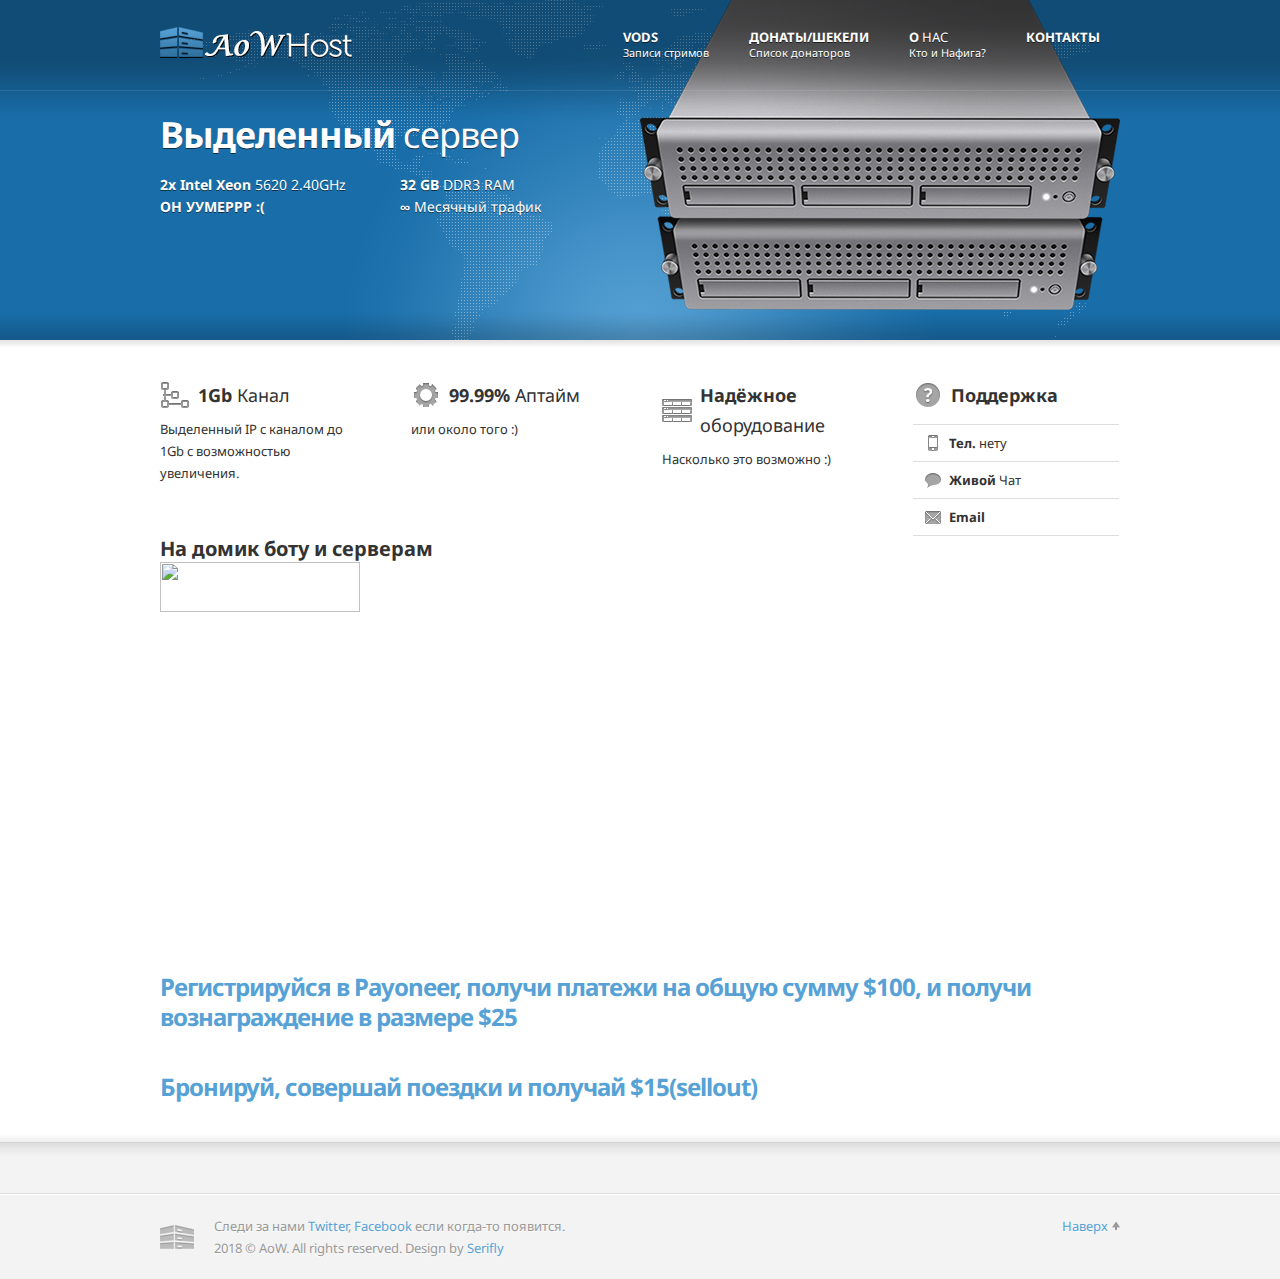
==== index.html @ 7934fe2f "Update index.html" ====
<!DOCTYPE html>
<html lang="en" xmlns="http://www.w3.org/1999/xhtml">
	<head>
		<title>AoW Site</title>
		<meta charset="utf-8" />
		<!-- SEO Entries -->
		<meta content="gameserver, aow" name="keywords" />
		<meta content="AoW hosting for http://twitch.tv/c_a_k_e." name="description" />
		<!-- Favicon -->
		<link rel="shortcut icon" href="favicon.ico" />
		<link rel="icon" href="favicon.ico" type="image/x-icon" />
		<!-- Stylesheets -->
		<link href="css/main.css" rel="stylesheet" type="text/css" /> 
		<link href="themes/blue/css/custom.css" rel="stylesheet" type="text/css" />
		<link href="themes/blueHeader/css/custom.css" rel="stylesheet" type="text/css" />
		<!-- Javascripts -->
		<script src="js/jquery-1.7.2.min.js" type="text/javascript"></script>
		<script src="js/rackhost.js" type="text/javascript"></script>
	</head>
	<body>
		<!-- Site Wrapper Start -->
		<div class="siteWrapper">
			<!-- Site Header -->
			<div class="siteHeaderShadow">
			</div>
			<div class="siteHeader">
				<div class="center">
					<a class="logo" href="index.html"></a>
					<ul class="navigation">
						<li>
							<a href="vods.html"><strong>VoDs</strong><br /><span>Записи стримов</span></a>
						</li>
						<li>
							<a class="dropdown" href="donats.html"><strong>Донаты/Шекели</strong> <br /><span>Список донаторов</span></a>
						</li>
						<li>
							<a class="dropdown" href="about.html"><strong>О</strong> Нас<br /><span>Кто и Нафига?</span></a>
							<ul class="dropdown">
								<li><a href="servers.html"><strong>Наша</strong> Команда</a></li>
							</ul>
						</li>
						<li>
							<a href="contact.html"><strong>Контакты</strong><br /></a>
						</li>
					</ul>
				</div>
			</div>
			<!-- Content Slider -->
			<div class="contentSlider">
				<div class="center">
					<div class="slide clearfix">
						<div class="slideSwitchLabel">
							<strong>Мой</strong> Сервер
						</div>
						<div class="information">
							<h1>Выделенный <span>сервер</span></h1>
							<ul class="clearfix">
								<li><strong>2x Intel Xeon</strong> 5620 2.40GHz</li>
								<li><strong>32 GB</strong> DDR3 RAM</li>
								<li><strong>ОН УУМЕРРР :(</strong></li>
								<li><strong>∞ </strong>Месячный трафик</li>
							</ul>
						</div>
						<img src="img/slider/dedicatedServer.png" alt="Dedicated" />
					</div>
				</div>
			</div>
			<!-- Content Wrapper -->
			<div class="contentWrapper">
				<div class="outerShadow">
				</div>
				<div class="innerShadow">
				</div>
				<div class="center clearfix">
					<!-- Additional clearfix necessary for non floated objects -->
					<div class="clearfix">
					</div>
					<!-- Content Starts - Header template should end here -->
					<div class="column tiny">
						<h3 class="iconMediumNetwork">1Gb <span>Канал</span></h3>
						<p class="text">Выделенный IP с каналом до 1Gb с возможностью увеличения.</p>
					</div>
					<div class="column tiny">
						<h3 class="iconMediumCog">99.99% <span>Аптайм</span></h3>
						<p class="text">или около того :)</p>
					</div>
					<div class="column tiny">
						<h3 class="iconMediumServer">Надёжное <span>оборудование</span></h3>
						<p class="text">Насколько это возможно :)</p>
					</div>
					<div class="column tiny last">
						<h3 class="iconMediumHelp">Поддержка</span></h3>
						<ul class="columnNavigation">
							<li><a class="iconSmallPhone" href="contact.html"><strong>Тел.</strong> нету</a></li>
							<li><a class="iconSmallChat" href="contact.html"><strong>Живой</strong> Чат</a></li>
							<li><a class="iconSmallEmail" href="contact.html"><strong>Email</strong></a></li>
						</ul>
					</div>
   
    <h2> На домик боту и серверам</h1>
<a href="http://www.donationalerts.ru/c/a_o_w"><img src="http://veestream.ru/wp-content/uploads/2016/01/zvuk-donata-na-strime.png" width="200" 
   height="50" border="0"></a> 
			
<br />				
<iframe frameborder="0" allowtransparency="true" scrolling="no" src="https://money.yandex.ru/embed/donate.xml?account=4100192946682&quickpay=donate&payment-type-choice=on&mobile-payment-type-choice=on&default-sum=&targets=Home+for+Bot+and+etc.&target-visibility=on&project-name=&project-site=&button-text=01&successURL=" width="522" height="90"></iframe>
<br />
<br />
    <iframe src="https://funding.webmoney.ru/widgets/horizontal/4916c9ba-da00-4f96-bd12-ca803acb19f2?hs=1&bt=0&sum=100" width="468" height="200" scrolling="no" style="border:none;"></iframe>
<br />

 <h1><a href="https://share.payoneer.com/nav/49aA2G-d61vsTpnHZa6a0CH835OR18ICjqQwRV2qDtOYQOCs0GIKtFKBwjtgJHap_LpCj78BTrNZ3vL9QyykRw2">Регистрируйся в Payoneer, получи платежи на общую сумму $100, и получи вознаграждение в размере $25</a></h1>
 <h1><a href="https://www.booking.com/s/21_8/mo3roe76">Бронируй, совершай поездки и получай $15(sellout)</a></h1>
					<!-- Clear necessary after every column row -->
					<div class="clearfix">
					</div>
					<!-- Content Ends - Footer template should start here -->
				</div>
			</div>
			<!-- Twitter Widget -->
			<div class="twitterWidget">
				<div class="center">
					<!-- Simply change the href to your username -->
<!--					<a class="profileLink" href="http://twitter.com/"></a><p>Loading<span>Retrieving latest tweet...</span></p> -->
				</div>
			</div>
		
			<!-- Site Footer Bar -->
			<div class="siteFooterBar">
				<div class="center">
					<a class="backToTop" href="#">Наверх</a><p>Следи за нами <a href="#">Twitter</a>, <a href="#">Facebook</a> если когда-то появится.<br />2018 &copy; AoW. All rights reserved. Design by <a href="http://serifly.com">Serifly</a>
				</div>
			</div>
		</div>
		<!-- Site Wrapper Ends -->
	</body>
</html>
---- css/main.css ----
/*
	Import fonts
*/

@import url(http://fonts.googleapis.com/css?family=Droid+Sans:400,700);
@import url(http://fonts.googleapis.com/css?family=Droid+Serif:400italic);

/*
	Reset
*/

html, body, div, span, object, iframe,
h1, h2, h3, h4, h5, h6, p, blockquote, pre,
abbr, address, cite, code,
del, dfn, em, img, ins, kbd, q, samp,
small, strong, sub, sup, var,
a, b, i,
dl, dt, dd, ol, ul, li,
fieldset, form, label, legend,
input[type="text"], input[type="password"], textarea, button,
table, caption, tbody, tfoot, thead, tr, th, td
{
  background: transparent;
  border: 0;
  font-size: 100%;
  margin: 0;
  outline: 0;
  padding: 0;
  vertical-align: baseline;
}

body
{
  line-height: 1;
}

ol, ul
{
  list-style: none;
}

:focus, :active
{
  outline: 0;
}

input, select
{
  vertical-align: middle;
}

select
{
  margin: 0;
}

.left
{
	float: left;
}

.right
{
	float: right;
}

.clear
{
	clear: both;
}

.clearfix:after
{
	clear: both;
	content: ".";
	display: block;
	height: 0;
	visibility: hidden;
}

/*
	Internet Explorer 7
*/

*:first-child+html .clearfix
{
	display: block;
}

/*
	Defaults
*/

body, input, select, textarea, button
{
	font: 13px "Droid Sans", "Helvetica Neue", Helvetica, sans-serif;
	-webkit-font-smoothing: antialiased;
}

body
{
	color: #fff;
	background: #060606;
}

a
{
	color: #fed327;
	text-decoration: none;
}

.contentWrapper a
{
	color: #e0b301;
}

a:hover
{
	text-decoration: underline;
}

p
{
	line-height: 22px;
}

p.heading
{
	margin-top: 40px;
}

p.text
{
	margin-top: 8px;
}

h1,
h2,
h3,
h4,
h5
{
	margin-top: 40px;
	font-weight: bold;
}

h1
{
	font-size: 24px;
	line-height: 30px;
	letter-spacing: -1px;
}

h2
{
	font-size: 20px;
	line-height: 26px;
}

h3
{
	font-size: 18px;
	line-height: 24px;
}

h4
{
	font-size: 16px;
	line-height: 22px;
}

h5
{
	font-size: 14px;
	line-height: 20px;
}

h1 span,
h2 span,
h3 span,
h4 span,
h5 span
{
	font-weight: normal;
}

/*
	Global
*/

.show
{
	display: block;
}

.hide
{
	display: none;
}

.noPadding
{
	padding: 0 !important;
}

.noMargin
{
	margin: 0 !important;
}

.marginTop
{
	margin-top: 40px !important;
}

.paddingTop
{
	padding-top: 40px !important;
}

.marginTopSmall
{
	margin-top: 8px !important;
}

.paddingTopSmall
{
	padding-top: 8px !important;
}

div.center
{
	width: 960px;
	margin: 0 auto;
}

input[type="text"],
input[type="password"],
select,
textarea
{
	font: 13px "Droid Sans", "Helvetica Neue", Helvetica, sans-serif;
	width: 602px;
	padding: 9px;
	color: #333;
	background: #fff;
	border: 1px solid #ddd;
	-webkit-border-radius: 4px;
	-moz-border-radius: 4px;
	border-radius: 4px;
	-webkit-box-shadow: 0 2px 4px rgba(0, 0, 0, 0.1);
	-moz-box-shadow: 0 2px 4px rgba(0, 0, 0, 0.1);
	box-shadow: 0 2px 4px rgba(0, 0, 0, 0.1);
	-webkit-transition: 200ms;
	-moz-transition: 200ms;
}

input[type="password"]
{
	font: 13px "Helvetica Neue", Helvetica, sans-serif; /* Droid Sans doesn't work with passwords in IE */
}

input[type="text"]:focus,
input[type="password"]:focus,
select:focus,
textarea:focus
{
	border-color: #bbb;
	-webkit-box-shadow: 0 0 8px rgba(0, 0, 0, 0.2);
	-moz-box-shadow: 0 0 8px rgba(0, 0, 0, 0.2);
	box-shadow: 0 0 8px rgba(0, 0, 0, 0.2);
}

select
{
	width: 622px;
}

a.colorButton,
button
{
	display: block;
	height: 40px;
	line-height: 40px;
	padding: 0 20px;
	font-size: 14px;
	text-align: center;
	color: #333;
	text-shadow: 0 1px 0 #ffdf4c;
	background: #fea611 url(../img/layout/colorButton.png) left top no-repeat;
	-webkit-border-radius: 4px;
	-moz-border-radius: 4px;
	border-radius: 4px;
}

a.colorButton span.pointer
{
	padding-right: 16px;
	background: transparent url(../img/layout/colorButtonPointer.png) right center no-repeat;		
}

a.colorButton:hover,
button:hover
{
	text-decoration: none;
	cursor: pointer;
	background-position: right top;
}

ul.numbered
{
	list-style-type: decimal;
	margin-top: 8px;
	line-height: 22px;
	padding-left: 24px;
}

ul.list
{
	margin-top: 8px;
}

ul.list li
{
	line-height: 22px;
	padding-left: 14px;
	background: transparent url(../img/icons/iconSmallDot.png) left center no-repeat;
}

ul.list.tick li
{
	padding-left: 24px;
	background: transparent url(../img/icons/iconSmallTick.png) left center no-repeat;
}

ul.list.cross li
{
	padding-left: 18px;
	background: transparent url(../img/icons/iconSmallCross.png) left center no-repeat;
}

form label
{
	display: block;
	font-weight: bold;
	padding: 20px 0 2px 0;
}

form button
{
	margin: 20px 0 0 0;
}

form label
{
	-webkit-transition: 200ms;
	-moz-transition: 200ms;
}

form label.error
{
	color: #d20000;
}

form .checkbox
{
	margin-top: 20px;
}

form .checkbox input
{
	margin-right: 10px;
}

form .checkbox label
{
	display: inline;
	font-weight: normal;
	cursor: pointer;
}

.separator
{
	clear: both;
	height: 40px;
}

.separatorShadow
{
	position: relative;
	clear: both;
	padding-bottom: 80px;
	margin-bottom: -40px;
	background: transparent url(../img/layout/separatorShadow.png) center bottom no-repeat;
	border-top: 1px solid #fff;
}

.siteColumnLeft .separatorShadow
{
	background: transparent url(../img/layout/separatorShadowSmall.png) center bottom no-repeat;
}

.siteOverlay
{
	display: none;
	position: fixed;
	z-index: 5;
	width: 100%;
	height: 100%;
	background: #fff;
}

.siteLoading
{
	display: none;
	position: fixed;
	z-index: 6;
	top: 50%;
	left: 50%;
	width: 58px;
	height: 58px;
	margin: -30px 0 0 -30px;
	cursor: pointer;
	background: #fff url(../img/layout/innerShadowBottom.png) left bottom repeat-x;
	border: 1px solid #ddd;
	-webkit-border-radius: 4px;
	-moz-border-radius: 4px;
	border-radius: 4px;
	-webkit-box-shadow: 0 4px 12px rgba(0, 0, 0, 0.1);
	-moz-box-shadow: 0 4px 12px rgba(0, 0, 0, 0.1);
	box-shadow: 0 4px 12px rgba(0, 0, 0, 0.1);
}

.siteLoading div
{
	width: 38px;
	height: 38px;
	margin: 10px;
	background: #fff url(../img/layout/imageZoomLoading.gif) center center no-repeat;
}

img.imageZoomBox
{
	display: none;
	position: fixed;
	z-index: 6;
	top: 50%;
	left: 50%;
	padding: 19px;
	background: #fff url(../img/layout/innerShadowBottom.png) left bottom repeat-x;
	border: 1px solid #ddd;
	-webkit-border-radius: 4px;
	-moz-border-radius: 4px;
	border-radius: 4px;
	-webkit-box-shadow: 0 4px 12px rgba(0, 0, 0, 0.1);
	-moz-box-shadow: 0 4px 12px rgba(0, 0, 0, 0.1);
	box-shadow: 0 4px 12px rgba(0, 0, 0, 0.1);
}

.imageZoomClose
{
	display: none;
	position: fixed;
	z-index: 7;
	top: 50%;
	left: 50%;
	width: 40px;
	height: 40px;
	cursor: pointer;
	background: transparent url(../img/layout/imageZoomClose.png) right top no-repeat;;
	-webkit-border-top-right-radius: 4px;
	-webkit-border-bottom-right-radius: 4px;
	-moz-border-radius-topright: 4px;
	-moz-border-radius-bottomright: 4px;
	border-top-right-radius: 4px;
	border-bottom-right-radius: 4px;
}

/*
	Icon Classes
*/

.iconSmallChat
{
	padding-left: 24px;
	background: transparent url(../img/icons/iconSmallChat.png) left center no-repeat;
}

.iconSmallClient
{
	padding-left: 24px;
	background: transparent url(../img/icons/iconSmallClient.png) left center no-repeat;
}

.iconSmallEmail
{
	padding-left: 24px;
	background: transparent url(../img/icons/iconSmallEmail.png) left center no-repeat;
}

.iconSmallPhone
{
	padding-left: 24px;
	background: transparent url(../img/icons/iconSmallPhone.png) left center no-repeat;
}

.iconMediumNetwork
{
	line-height: 30px;
	padding-left: 38px;
	background: transparent url(../img/icons/iconMediumNetwork.png) left center no-repeat;
}

.iconMediumCog
{
	line-height: 30px;
	padding-left: 38px;
	background: transparent url(../img/icons/iconMediumCog.png) left center no-repeat;
}

.iconMediumServer
{
	line-height: 30px;
	padding-left: 38px;
	background: transparent url(../img/icons/iconMediumServer.png) left center no-repeat;
}

.iconMediumHelp
{
	line-height: 30px;
	padding-left: 38px;
	background: transparent url(../img/icons/iconMediumHelp.png) left center no-repeat;
}

.iconMediumStats
{
	line-height: 30px;
	padding-left: 38px;
	background: transparent url(../img/icons/iconMediumStats.png) left center no-repeat;
}

.iconMediumControlPanel
{
	line-height: 30px;
	padding-left: 38px;
	background: transparent url(../img/icons/iconMediumControlPanel.png) left center no-repeat;
}

/*
	Column Layout
*/
.column.large,
.column.medium,
.column.small,
.column.tiny
{
	float: left;
}

.column.large
{
	width: 625px;
	margin: 0 45px 0 0;
}

.column.medium
{
	width: 458px;
	margin: 0 44px 0 0;
}

.column.small
{
	width: 290px;
	margin: 0 45px 0 0;
}

.column.tiny
{
	width: 206px;
	margin: 0 45px 0 0;
}

.column.last
{
	margin-right: 0 !important;
}

.column .columnNavigation
{
	padding-top: 14px;
	border-bottom: 1px solid #ddd;
}

.column .columnNavigation li a
{
	display: block;
	color: #333;
	padding: 9px 12px;
	border-top: 1px solid #ddd;
	-webkit-transition: 200ms;
	-moz-transition: 200ms;
}

.column .columnNavigation li a.iconSmallPhone,
.column .columnNavigation li a.iconSmallChat,
.column .columnNavigation li a.iconSmallClient,
.column .columnNavigation li a.iconSmallEmail
{
	padding-left: 36px;
	background-position: 12px center;
}

.column .columnNavigation li a:hover
{
	text-decoration: none;
	background-color: #f3f3f3;
}

.column img
{
	padding: 9px;
	background: #fff url(../img/layout/innerShadowBottom.png) left bottom repeat-x;
	border: 1px solid #ddd;
	-webkit-border-radius: 4px;
	-moz-border-radius: 4px;
	border-radius: 4px;
	-webkit-box-shadow: 0 4px 12px rgba(0, 0, 0, 0.08);
	-moz-box-shadow: 0 4px 12px rgba(0, 0, 0, 0.08);
	box-shadow: 0 4px 12px rgba(0, 0, 0, 0.08);
	-webkit-transition: 200ms;
	-moz-transition: 200ms;
}

.column img.alignLeft
{
	float: left;
	margin-right: 20px;
}

.column img.alignRight
{
	float: right;
	margin-left: 20px;
}

.column a:hover img
{
	background-color: #eee;
	border: 1px solid #ccc;
}

.column iframe.embed
{
	display: block;
	padding: 9px;
	background: #fff url(../img/layout/innerShadowBottom.png) left bottom repeat-x;
	border: 1px solid #ddd;
	-webkit-border-radius: 4px;
	-moz-border-radius: 4px;
	border-radius: 4px;
	-webkit-box-shadow: 0 4px 12px rgba(0, 0, 0, 0.08);
	-moz-box-shadow: 0 4px 12px rgba(0, 0, 0, 0.08);
	box-shadow: 0 4px 12px rgba(0, 0, 0, 0.08);
	-webkit-transition: 200ms;
	-moz-transition: 200ms;
}

.contentWrapper .iconSmallPhone
{
	background-image: url(../img/icons/iconSmallPhoneLight.png);
}

.contentWrapper .iconSmallChat
{
	background-image: url(../img/icons/iconSmallChatLight.png);
}

.contentWrapper .iconSmallClient
{
	background-image: url(../img/icons/iconSmallClientLight.png);
}

.contentWrapper .iconSmallEmail
{
	background-image: url(../img/icons/iconSmallEmailLight.png);
}

/*
	Tabs
*/

.tabWrapper
{
	clear: both;
	margin-top: 40px;
	background: #fff url(../img/layout/innerShadowBottom.png) left bottom repeat-x;
	border: 1px solid #ddd;
	-webkit-border-radius: 8px;
	-moz-border-radius: 8px;
	border-radius: 8px;
	-webkit-box-shadow: 0 4px 12px rgba(0, 0, 0, 0.08);
	-moz-box-shadow: 0 4px 12px rgba(0, 0, 0, 0.08);
	box-shadow: 0 4px 12px rgba(0, 0, 0, 0.08);
}

.tabWrapper ul.tabs
{
	clear: both;
	height: 40px;
	background: #f3f3f3;
	border-bottom: 1px solid #ddd;
	-webkit-border-top-left-radius: 8px;
	-webkit-border-top-right-radius: 8px;
	-moz-border-radius-topleft: 8px;
	-moz-border-radius-topright: 8px;
	border-top-left-radius: 8px;
	border-top-right-radius: 8px;
	-webkit-box-shadow: inset 0 1px 0 #fff;
	-moz-box-shadow: inset 0 1px 0 #fff;
	box-shadow: inset 0 1px 0 #fff;
}

.tabWrapper ul.tabs li
{
	float: left;
	height: 28px;
	line-height: 30px;
	padding: 0 25px;
	margin: 5px 5px;
	text-shadow: 0 1px 0 #fff;
	border: 1px solid #f3f3f3;
	-webkit-border-radius: 4px;
	-moz-border-radius: 4px;
	border-radius: 4px;
	-webkit-transition: background 200ms, box-shadow 200ms;
	-moz-transition: background 200ms, box-shadow 200ms;
}

.tabWrapper ul.tabs li:hover
{
	cursor: pointer;
	background: #fbfbfb;
	border: 1px solid #fbfbfb;
}

.tabWrapper ul.tabs li.active
{
	margin: -8px -1px 0 -1px;
	padding: 13px 31px 6px 31px;
	background: #fff;
	border: 1px solid #ddd;
	border-bottom: 1px solid #fff;
	-webkit-border-top-left-radius: 8px;
	-webkit-border-top-right-radius: 8px;
	-moz-border-radius-topleft: 8px;
	-moz-border-radius-topright: 8px;
	border-top-left-radius: 8px;
	border-top-right-radius: 8px;
	-webkit-border-bottom-right-radius: 0;
	-webkit-border-bottom-left-radius: 0;
	-moz-border-radius-bottomright: 0;
	-moz-border-radius-bottomleft: 0;
	border-bottom-right-radius: 0;
	border-bottom-left-radius: 0;
	-webkit-box-shadow: 0 -4px 6px rgba(0, 0, 0, 0.06);
	-moz-box-shadow: 0 -4px 6px rgba(0, 0, 0, 0.06);
	box-shadow: 0 -4px 6px rgba(0, 0, 0, 0.06);
}

.tabWrapper .tabContent
{
	overflow: hidden;
	padding: 0 30px 30px 30px;
}

.tabWrapper .tabContent .label
{
	display: none;
}

.tabWrapper .tabContent .column.large
{
	width: 589px;
	margin: 0 30px 0 0;
}

.tabWrapper .tabContent .column.medium
{
	width: 434px;
	margin: 0 30px 0 0;
}

.tabWrapper .tabContent .column.small
{
	width: 279px;
	margin: 0 30px 0 0;
}

.tabWrapper .tabContent .column.tiny
{
	width: 202px;
	margin: 0 30px 0 0;
}

.tabWrapper .tabContent h1,
.tabWrapper .tabContent h2,
.tabWrapper .tabContent h3,
.tabWrapper .tabContent h4,
.tabWrapper .tabContent h5,
.tabWrapper .tabContent p.heading,
.tabWrapper .tabContent .marginTop
{
	margin-top: 30px;
}

.siteColumnLeft .tabWrapper .tabContent .column.small
{
	width: 269px;
}

.siteColumnLeft .tabWrapper .tabContent .column.tiny
{
	width: 169px;
}

/*
	Tables
*/

.tableWrapper
{
	overflow: hidden;
	margin-top: 40px;
	background: #fff url(../img/layout/innerShadowBottom.png) left bottom repeat-x;
	border: 1px solid #ddd;
	-webkit-border-radius: 8px;
	-moz-border-radius: 8px;
	border-radius: 8px;
	-webkit-box-shadow: 0 4px 12px rgba(0, 0, 0, 0.08);
	-moz-box-shadow: 0 4px 12px rgba(0, 0, 0, 0.08);
	box-shadow: 0 4px 12px rgba(0, 0, 0, 0.08);
}

table
{
	width: 100%;
	border-collapse: collapse;
}

table td,
table th
{
	padding: 10px 0;
	text-align: center;
	border-right: 1px solid #ddd;
	border-bottom: 1px solid #ddd;
}

table th
{
	color: #999;
	font-weight: bold;
	text-shadow: 0 1px 0#fff;
	background-color: #f3f3f3;
	-webkit-box-shadow: inset 0 1px 0 #fff;
	-moz-box-shadow: inset 0 1px 0 #fff;
	box-shadow: inset 0 1px 0 #fff;
}

table tr td:last-child,
table tr th:last-child
{
	border-right: 0;
}

table tr:last-child td
{
	border-bottom: 0;
}

table tr:hover
{
	background-color: #f3f3f3;
}

table tr.pricing td
{
	padding: 20px 0 10px 0;
	border-bottom: 1px dashed #ddd;
}

table tr.pricing td strong
{
	font-size: 34px;
}

table tr.pricing td span
{
	color: #999;
}

table .colorButton
{
	margin: 0 10px;
}

/*
	Hosting Plans
*/

.hostingHeader
{
	padding: 40px 280px 0 0;
}

.hostingHeader.shared
{
	background: transparent url(../img/layout/hostingHeaderShared.png) right bottom no-repeat;
}

.hostingHeader.virtual
{
	background: transparent url(../img/layout/hostingHeaderVirtual.png) right bottom no-repeat;
}

.hostingHeader.dedicated
{
	background: transparent url(../img/layout/hostingHeaderDedicated.png) right bottom no-repeat;
}

.hostingPlans
{
	margin-top: 40px;
}

.hostingPlans .column
{
	background: #fff url(../img/layout/innerShadowBottom.png) left bottom repeat-x;
	border: 1px solid #ddd;
}

.hostingPlans .column.large
{
	width: 639px;
	margin-right: 0;
	margin-left: -1px;
}

.hostingPlans .column.medium
{
	width: 479px;
	margin-right: 0;
	margin-left: -1px;
}

.hostingPlans .column.small
{
	width: 319px;
	margin-right: 0;
	margin-left: -1px;
}

.hostingPlans .column.tiny
{
	width: 239px;
	margin-right: 0;
	margin-left: -1px;
}

.hostingPlans h1
{
	line-height: 20px;
	padding: 20px 0;
	margin: 0;
	text-align: center;
}

.hostingPlans h1 span
{
	line-height: 14px;
	font-size: 11px;
	color: #999;
	letter-spacing: normal;
}

.hostingPlans .column:first-child
{
	-webkit-border-top-left-radius: 8px;
	-webkit-border-bottom-left-radius: 8px;
	-moz-border-radius-topleft: 8px;
	-moz-border-radius-bottomleft: 8px;
	border-top-left-radius: 8px;
	border-bottom-left-radius: 8px;
}

.hostingPlans .column:last-child
{
	-webkit-border-top-right-radius: 8px;
	-webkit-border-bottom-right-radius: 8px;
	-moz-border-radius-topright: 8px;
	-moz-border-radius-bottomright: 8px;
	border-top-right-radius: 8px;
	border-bottom-right-radius: 8px;
}

.hostingPlans ul
{
	padding: 20px;
	border-top: 1px dashed #ddd;
}

.hostingPlans ul li
{
	line-height: 22px;
	text-align: center;
	text-shadow: 0 1px 0 #fff;
}

.hostingPlans ul.keyFeatures
{
	background: #f3f3f3;
}

.hostingPlans ul.keyFeatures li
{
	line-height: 24px;
	font-size: 16px;
}

.hostingPlans ul.additionalFeatures li.unavailable
{
	height: 22px;
	color: #999;
	background: transparent url(../img/icons/iconSmallCross.png) center center no-repeat;
}

.hostingPlans .price
{
	text-align: center;
	padding: 20px;
	border-top: 1px dashed #ddd;
}

.hostingPlans .price strong
{
	font-size: 46px;
	line-height: 40px;
}

.hostingPlans .price span
{
	line-height: 14px;
	font-size: 11px;
	color: #999;
	letter-spacing: normal;
}

.hostingPlans .colorButton
{
	font-size: 16px;
	text-align: center;
	margin: 0 20px 20px 20px;
}

.hostingPlans .column:hover
{
	position: relative;
	padding: 10px;
	margin: -10px -10px -10px -11px;
	background-color: #f3f3f3;
	-webkit-box-shadow: 0 0 10px #eee;
	-moz-box-shadow: 0 0 10px #eee;
	box-shadow: 0 0 10px #eee;
}

/*
	Content info box
*/

.contentInfoBox
{
	clear: both;
	margin-top: 40px;
	text-align: center;
	background: #fff url(../img/layout/innerShadowBottom.png) left bottom repeat-x;
	border: 1px solid #ddd;
	-webkit-border-radius: 8px;
	-moz-border-radius: 8px;
	border-radius: 8px;
	-webkit-box-shadow: 0 4px 12px rgba(0, 0, 0, 0.08);
	-moz-box-shadow: 0 4px 12px rgba(0, 0, 0, 0.08);
	box-shadow: 0 4px 12px rgba(0, 0, 0, 0.08);
}

.contentInfoBox p
{
	padding: 20px;
}

/*
	Structure
*/

.siteWrapper
{
	min-width: 960px;
}

.siteHeaderShadow
{
	position: absolute;
	z-index: 2;
	width: 100%;
	height: 120px;
	background: transparent url(../img/layout/siteHeaderShadow.png) left top repeat-x;
}

.siteHeader
{
	position: absolute;
	z-index: 4;
	width: 100%;
	height: 90px;
}

.siteHeader .logo
{
	float: left;
	width: 200px;
	height: 60px;
	margin: 15px 0;
	background: transparent url(../img/logos/siteHeaderLogo.png) left center no-repeat;
}

.siteHeader .navigation
{
	float: right;
}

.siteHeader .navigation li
{
	float: left;
	margin: 20px 0;
}

.siteHeader .navigation li a
{
	display: block;
	line-height: 15px;
	padding: 10px 20px;
	color: #fff;
	text-transform: uppercase;
	text-shadow: 0 1px 0 #000;
	-webkit-border-radius: 6px;
	-moz-border-radius: 6px;
	border-radius: 6px;
	-webkit-transition: background 200ms, color 200ms;
	-moz-transition: background 200ms, color 200ms;
}

.siteHeader .navigation li a.dropdown
{
	-webkit-border-bottom-right-radius: 0;
	-webkit-border-bottom-left-radius: 0;
	-moz-border-radius-bottomright: 0;
	-moz-border-radius-bottomleft: 0;
	border-bottom-right-radius: 0;
	border-bottom-left-radius: 0;
}

.siteHeader .navigation li a span
{
	font-size: 11px;
	color: #999;
	text-transform: none;
}

.siteHeader .navigation li:hover a
{
	padding: 9px 19px;
	color: #fed327;
	text-decoration: none;
	background: #222;
	border: 1px solid #000;
	-webkit-box-shadow: inset 0 1px 0 #383838;
	-moz-box-shadow: inset 0 1px 0 #383838;
	box-shadow: inset 0 1px 0 #383838;
}

.siteHeader .navigation li:hover a.dropdown
{
	padding: 9px 19px 10px 19px;
	border-bottom: 0;
	-webkit-border-bottom-right-radius: 0;
	-webkit-border-bottom-left-radius: 0;
	-moz-border-radius-bottomright: 0;
	-moz-border-radius-bottomleft: 0;
	border-bottom-right-radius: 0;
	border-bottom-left-radius: 0;
}

.siteHeader .navigation li ul.dropdown
{
	display: none;
	position: absolute;
	overflow: hidden;
	width: 240px;
	border: 1px solid #000;
	border-top: 0;
	-webkit-border-radius: 6px;
	-webkit-border-top-left-radius: 0;
	-moz-border-radius: 6px;
	-moz-border-radius-topleft: 0;
	border-radius: 6px;
	border-top-left-radius: 0;
	-webkit-box-shadow: 0 5px 15px rgba(0, 0, 0, 0.3);
	-moz-box-shadow: 0 5px 15px rgba(0, 0, 0, 0.3);
	box-shadow: 0 5px 15px rgba(0, 0, 0, 0.3);
}

.siteHeader .navigation li ul.dropdown li
{
	float: none;
	margin: 0;
}

.siteHeader .navigation li ul.dropdown li a
{
	padding: 15px 20px;
	color: #fff;
	text-transform: none;
	background: #222;
	border: 0;
	border-top: 1px solid #000;
	-webkit-border-radius: 0;
	-moz-border-radius: 0;
	border-radius: 0;
}

.siteHeader .navigation li ul.dropdown li:first-child a
{
	-webkit-border-top-right-radius: 6px;
}

.siteHeader .navigation li ul.dropdown li a:hover
{
	color: #fed327;
	background: #333;
	-webkit-box-shadow: inset 0 3px 6px #191919;
	-moz-box-shadow: inset 0 3px 6px #191919;
	box-shadow: inset 0 3px 6px #191919;
}

.siteHeader .navigation li:hover ul.dropdown
{
	display: block;
}

.contentSlider,
.contentHeader
{
	overflow: hidden;
	background: #222 url(../img/layout/siteHeaderPattern.png) left top repeat;	
}

.contentSlider
{
	position: relative;
}

.contentSlider .center,
.contentHeader .center
{
	height: 340px;
	background: transparent url(../img/layout/siteHeaderMap.png) center top no-repeat;	
}

.contentSlider,
.contentSlider .slide
{
	position: relative;
	overflow: hidden;
	height: 340px;
}

.contentSlider .slide
{
	width: 960px;
}

.contentSlider .slideSwitchLabel
{
	display: none;
}

.contentSlider .slideSwitch
{
	position: absolute;
	z-index: 1;
	margin-top: 320px;
}

.contentSlider .slideSwitch div
{
	float: left;
	height: 28px;
	line-height: 28px;
	margin-right: 9px;
	color: #999;
	text-align: center;
	text-shadow: 0 1px 0 #000;
	cursor: pointer;
	border: 1px solid #444;
	-webkit-border-radius: 6px;
	-moz-border-radius: 6px;
	border-radius: 6px;
	-webkit-transition: 200ms;
	-moz-transition: 200ms;
}

.contentSlider .slideSwitch div:hover
{
	color: #fff;
	border-color: #666;
}

.contentSlider .slideSwitch div.active
{
	color: #fed327;
	background: #1a1a1a url(../img/layout/slideSwitchGradient.png) left top repeat-x;
	border-color: #111;
	-webkit-box-shadow: 0 1px 0 #444;
	-moz-box-shadow: 0 1px 0 #444;
	box-shadow: 0 1px 0 #444;
}

.contentSlider .information
{
	float: left;
	width: 480px;
	margin-top: 120px;
	text-shadow: 0 1px 0 #000;
}

.contentSlider .information h1
{
	font-size: 36px;
	padding-bottom: 4px;
	margin-top: 0;
}

.contentSlider .information ul
{
	margin-top: 20px;
}

.contentSlider .information ul li
{
	float: left;
	width: 240px;
	line-height: 22px;
	font-size: 14px;
}

.contentSlider .information .box
{
	height: 40px;
	padding: 9px;
	margin-top: 10px;
	border: 1px solid #444;
	-webkit-border-radius: 6px;
	-moz-border-radius: 6px;
	border-radius: 6px;
}

.contentSlider .information .box .label
{
	float: left;
	font-size: 11px;
	line-height: 14px;
	margin: 6px 10px;
	color: #999;
	text-align: right;
	text-transform: uppercase;
}

.contentSlider .information .box .price
{
	float: left;
	margin-left: 10px;
	line-height: 40px;
	font-weight: bold;
	font-size: 36px;
}

.contentSlider .information .box .colorButton
{
	float: right;
	-webkit-box-shadow: 0 2px 6px rgba(0, 0, 0, 0.5);
	-moz-box-shadow: 0 2px 6px rgba(0, 0, 0, 0.5);
	box-shadow: 0 2px 6px rgba(0, 0, 0, 0.5);
}

.contentSlider img
{
	float: right;
	margin-top: -40px;
}

.contentHeader .center
{
	height: 60px;
	padding-top: 90px;
}

.contentHeader h1
{
	position: relative;
	z-index: 3;
	float: left;
	line-height: 60px;
	margin: 0;
	text-shadow: 0 1px 0 #000;
}

.contentHeader ul
{
	position: relative;
	z-index: 3;
	float: right;
	margin-right: 8px;
}

.contentHeader ul li
{
	float: left;
}

.contentHeader ul li a
{
	display: block;
	height: 30px;
	line-height: 30px;
	padding: 0 12px;
	margin: 15px 0;
	-webkit-border-radius: 3px;
	-moz-border-radius: 3px;
	border-radius: 3px;
	-webkit-transition: background 200ms;
	-moz-transition: background 200ms;
}

.contentHeader ul li a:hover
{
	text-decoration: none;
	background-color: #111;
	-webkit-box-shadow: 0 1px 0 #444;
	-moz-box-shadow: 0 1px 0 #444;
	box-shadow: 0 1px 0 #444;
}

.contentHeader ul li a.iconSmallPhone,
.contentHeader ul li a.iconSmallChat,
.contentHeader ul li a.iconSmallClient,
.contentHeader ul li a.iconSmallEmail
{
	padding-left: 36px;
	background-position: 12px center;
}

.contentHeader ul li a.iconSmallPhone
{
	padding-left: 30px;
	background-position: 8px center;
}

.contentWrapper
{
	position: relative;
	z-index: 1;
	padding-bottom: 40px;
	color: #333;
	background: #fff url(../img/layout/innerShadowBottom.png) left bottom repeat-x;
}

.contentWrapper .outerShadow
{
	position: absolute;
	left: 0;
	width: 100%;
	height: 30px;
	margin-top: -30px;
	background: transparent url(../img/layout/contentWrapperOuterShadow.png) left bottom repeat-x;
}

.contentWrapper .innerShadow
{
	position: absolute;
	left: 0;
	width: 100%;
	height: 10px;
	background: transparent url(../img/layout/innerShadowTop.png) left top repeat-x;
}

.siteColumnLeft
{
	clear: both;
	float: left;
	width: 630px;
}

.siteColumnLeft .column.tiny
{
	width: 180px;
}

.siteColumnRight
{
	float: right;
	width: 250px;
	padding-left: 40px;
	background: transparent url(../img/layout/siteColumnRight.png) left top no-repeat;
}

.siteFooter
{
	background: #222 url(../img/layout/siteFooterPattern.png) left top repeat;
}

.siteFooter .center
{
	padding-bottom: 30px;
}

.siteFooter .column .columnNavigation
{
	padding-top: 6px;
	border: 0;
}

.siteFooter .column .columnNavigation li a
{
	padding: 6px 0;
	padding-left: 12px;
	margin-left: -12px;
	color: #fed327;
	border: 0;
	-webkit-border-radius: 3px;
	-moz-border-radius: 3px;
	border-radius: 3px;
	-webkit-transition: background 200ms;
	-moz-transition: background 200ms;
}

.siteFooter .column .columnNavigation li a:hover
{
	background-color: #222;
	-webkit-box-shadow: inset 0 1px 0 #383838, 0 2px 6px #060606;
	-moz-box-shadow: inset 0 1px 0 #383838, 0 2px 6px #060606;
	box-shadow: inset 0 1px 0 #383838, 0 2px 6px #060606;
}

.siteFooter .column .columnNavigation li a.iconSmallPhone,
.siteFooter .column .columnNavigation li a.iconSmallChat,
.siteFooter .column .columnNavigation li a.iconSmallClient,
.siteFooter .column .columnNavigation li a.iconSmallEmail
{
	padding-left: 36px;
	background-position: 12px center;
}

.siteFooter p
{
	color: #999;
}

.siteFooterBar
{
	padding: 20px 0;
	color: #999;
	background: #060606;
	border-top: 1px solid #222;
}

.siteFooterBar p
{
	padding-left: 54px;
	background: transparent url(../img/logos/siteFooterBarLogo.png) left center no-repeat;
}

.siteFooterBar a.backToTop
{
	float: right;
	line-height: 22px;
	padding-right: 12px;
	background: transparent url(../img/icons/iconSmallTop.png) right center no-repeat;
}

/*
	Testimonial Box
*/

.testimonialBox
{
	margin-top: 15px;
}

.testimonialBox p
{
	padding: 12px;
	font-family: "Droid Serif", Georgia, serif;
	font-size: 14px;
	line-height: 22px;
	font-style: italic;
	text-shadow: 0 1px 0 #fff;
	background: #f3f3f3;
	border: 1px solid #d3d3d3;
	-webkit-border-radius: 6px;
	-moz-border-radius: 6px;
	border-radius: 6px;
	box-shadow: inset 0 1px 0 #fff;
}

.testimonialBox .author
{
	margin-top: -1px;
	padding: 15px 0 0 45px;
	background: transparent url(../img/layout/testimonialBox.png) 14px top no-repeat;
}

/*
	Twitter Widget
*/

.twitterWidget
{
	height: 50px;
	background: #f3f3f3 url(../img/layout/twitterWidget.png) left center repeat-x;
	border-top: 1px solid #d3d3d3;
}

.twitterWidget .profileLink
{
	float: left;
	width: 30px;
	height: 30px;
	margin: 10px 0;
	margin-right: 16px;
	background: transparent url(../img/icons/iconMediumTwitter.png) left center no-repeat;
}

.twitterWidget .center p
{
	line-height: 50px;
	color: #333;
	text-shadow: 0 1px 0 #fff;
}

.twitterWidget .center p a
{
	color: #333;
	font-weight: bold;
	border-bottom: 1px dotted #333;
}

.twitterWidget .center p a:hover
{
	text-decoration: none;
	border: 0;
}

.twitterWidget .center p span
{
	color: #999;
	margin-left: 10px;
}

/*
	Login form
*/

.loginForm
{
	display: block;
	width: 320px;
	padding: 80px 0 60px 0;
	margin: 0 auto;
}

.loginForm input[type="text"],
.loginForm input[type="password"]
{
	width: 279px;
	padding-left: 32px;
}

.loginForm input[type="text"]
{
	background: #fff url(../img/icons/iconSmallClientLight.png) 8px center no-repeat;
}

.loginForm input[type="password"]
{
	background: #fff url(../img/icons/iconSmallLockLight.png) 8px center no-repeat;
}

.loginForm button
{
	font-weight: bold;
	width: 320px;
}

.loginForm .help
{
	margin-top: 40px;
	text-align: center;
}

/*
	Blog
*/

.blogSearch
{
	margin-top: 40px;
}

.blogSearch label
{
	display: none;
}

.blogSearch input[type="text"]
{
	color: #999;
	width: 232px;
}

.blogSearch input[type="image"]
{
	position: absolute;
	padding: 10px;
	margin-left: 210px;
}

.blogPost
{
	margin-bottom: -40px;
}

.blogPost .postHeader,
.blogPost .postFooter,
.blogPost .commentHeader
{
	color: #999;
}

.blogPost p.text,
.blogPost .postFooter
{
	margin-top: 20px;
}

.blogPost .postFooter
{
	padding-bottom: 80px;
	background: transparent url(../img/layout/separatorShadowSmall.png) center bottom no-repeat;
}

.blogPost .postFooter span
{
	font-weight: bold;
	margin: 0 10px;
}

.blogPost .comment
{
	margin-top: 20px;
}

.blogPost label span
{
	font-weight: normal;
	color: #999;
}

.blogPageSwitch
{
	clear: both;
	margin-top: 40px;
}

.blogPageSwitch a
{
	float: left;
	padding: 6px 12px;
	margin-right: 10px;
	border: 1px solid #ddd;
	-webkit-border-radius: 4px;
	-moz-border-radius: 4px;
	border-radius: 4px;
	-webkit-transition: 200ms;
	-moz-transition: 200ms;
}

.blogPageSwitch a:hover
{
	text-decoration: none;
	background: #f3f3f3;
}
---- themes/blue/css/custom.css ----
/*
	Custom link colors
*/

a,
.contentWrapper a,
.siteHeader .navigation li:hover a,
.siteHeader .navigation li ul.dropdown li a:hover,
.contentSlider .slideSwitch div.active,
.siteFooter .column .columnNavigation li a
{
	color: #102c54;
}

/*102c54
	Button
*/

a.colorButton,
button
{
	color: #fff;
	text-shadow: 0 1px 0 #19537b;
	background: #2e709e url(../img/layout/colorButton.png) left top no-repeat;
}

a.colorButton span.pointer
{
	background: transparent url(../img/layout/colorButtonPointer.png) right center no-repeat;		
}

/*
	Header logo
*/

.siteHeader .logo
{
	background: transparent url(../img/logos/siteHeaderLogo.png) left center no-repeat;
}
---- themes/blueHeader/css/custom.css ----
/*
	Custom link colors
*/

a,
.contentWrapper a,
.siteHeader .navigation li:hover a,
.siteHeader .navigation li ul.dropdown li a:hover,
.contentSlider .slideSwitch div.active,
.siteFooter .column .columnNavigation li a
{
	color: #56a1d5;
}

.siteHeader .navigation li a span
{
	color: #fff;
}

/*
	Button
*/

a.colorButton,
button
{
	color: #333;
	background: #fea611 url(../img/layout/colorButton.png) left top no-repeat;
}

a.colorButton span.pointer
{
	background: transparent url(../img/layout/colorButtonPointer.png) right center no-repeat;		
}

/*
	Header
*/

.siteHeader .navigation li a
{
	text-shadow: 0 1px 0 rgba(0, 0, 0, 0.6);
}

/*
	Slider & header background
*/

.siteHeaderShadow
{
	background: transparent url(../img/layout/siteHeaderShadow.png) left top repeat-x;
}

.contentSlider,
.contentHeader
{
	background: #196ea9 url(../img/layout/siteHeaderGradient.png) center bottom no-repeat;		
}

.contentSlider .center,
.contentHeader .center
{
	background: transparent url(../img/layout/siteHeaderMap.png) center top no-repeat;	
}

/*
	Content slider
*/

.contentSlider .slideSwitch div
{
	color: #fff;
	text-shadow: 0 1px 0 rgba(0, 0, 0, 0.6);
	border: 1px solid #56a1d5;
}

.contentSlider .slideSwitch div:hover
{
	border-color: #fff;
}

.contentSlider .slideSwitch div.active
{
	color: #fff;
	border-color: #111;
	-webkit-box-shadow: 0 1px 0 #56a1d5;
	-moz-box-shadow: 0 1px 0 #56a1d5;
	box-shadow: 0 1px 0 #56a1d5;
}

.contentSlider .information
{
	text-shadow: 0 1px 0 rgba(0, 0, 0, 0.6);
}

.contentSlider .information .box
{
	border: 1px solid #56a1d5;
}

.contentSlider .information .box .label
{
	color: #fff;
}

/*
	Content header
*/

.contentHeader ul li a
{
	color: #fff;
}

.contentHeader ul li a:hover
{
	-webkit-box-shadow: 0 1px 0 #56a1d5;
	-moz-box-shadow: 0 1px 0 #56a1d5;
	box-shadow: 0 1px 0 #56a1d5;
}

.contentHeader .iconSmallChat
{
	background-image: url(../img/icons/iconSmallChat.png);
}

.contentHeader .iconSmallClient
{
	background-image: url(../img/icons/iconSmallClient.png);
}

.contentHeader .iconSmallEmail
{
	background-image: url(../img/icons/iconSmallEmail.png);
}

.contentHeader .iconSmallPhone
{
	background-image: url(../img/icons/iconSmallPhone.png);
}

/*
	Content wrapper
*/

.contentWrapper .outerShadow
{
	background: transparent url(../img/layout/contentWrapperOuterShadow.png) left bottom repeat-x;
}

/*
	Site footer
*/

.twitterWidget
{
	border-bottom: 1px solid #ddd;
}

.siteFooter
{
	color: #222;
	text-shadow: 0 1px 0 #fff;
	background: #f3f3f3;
	border-top: 1px solid #fff;
	border-bottom: 1px solid #ddd;	
}

.siteFooter .column .columnNavigation li a
{
	padding: 5px 0;
	padding-left: 12px;
	border: 1px solid #f3f3f3;
}

.siteFooter .column .columnNavigation li a:hover
{
	border: 1px solid #ddd;	
	background-color: #fff;
	-webkit-box-shadow: none;
	-moz-box-shadow: none;
	box-shadow: none;
}

.siteFooterBar
{
	text-shadow: 0 1px 0 #fff;
	background: #f3f3f3;
	border-top: 1px solid #fff;
}

.siteFooterBar p
{
	background: transparent url(../img/logos/siteFooterBarLogo.png) left center no-repeat;
}
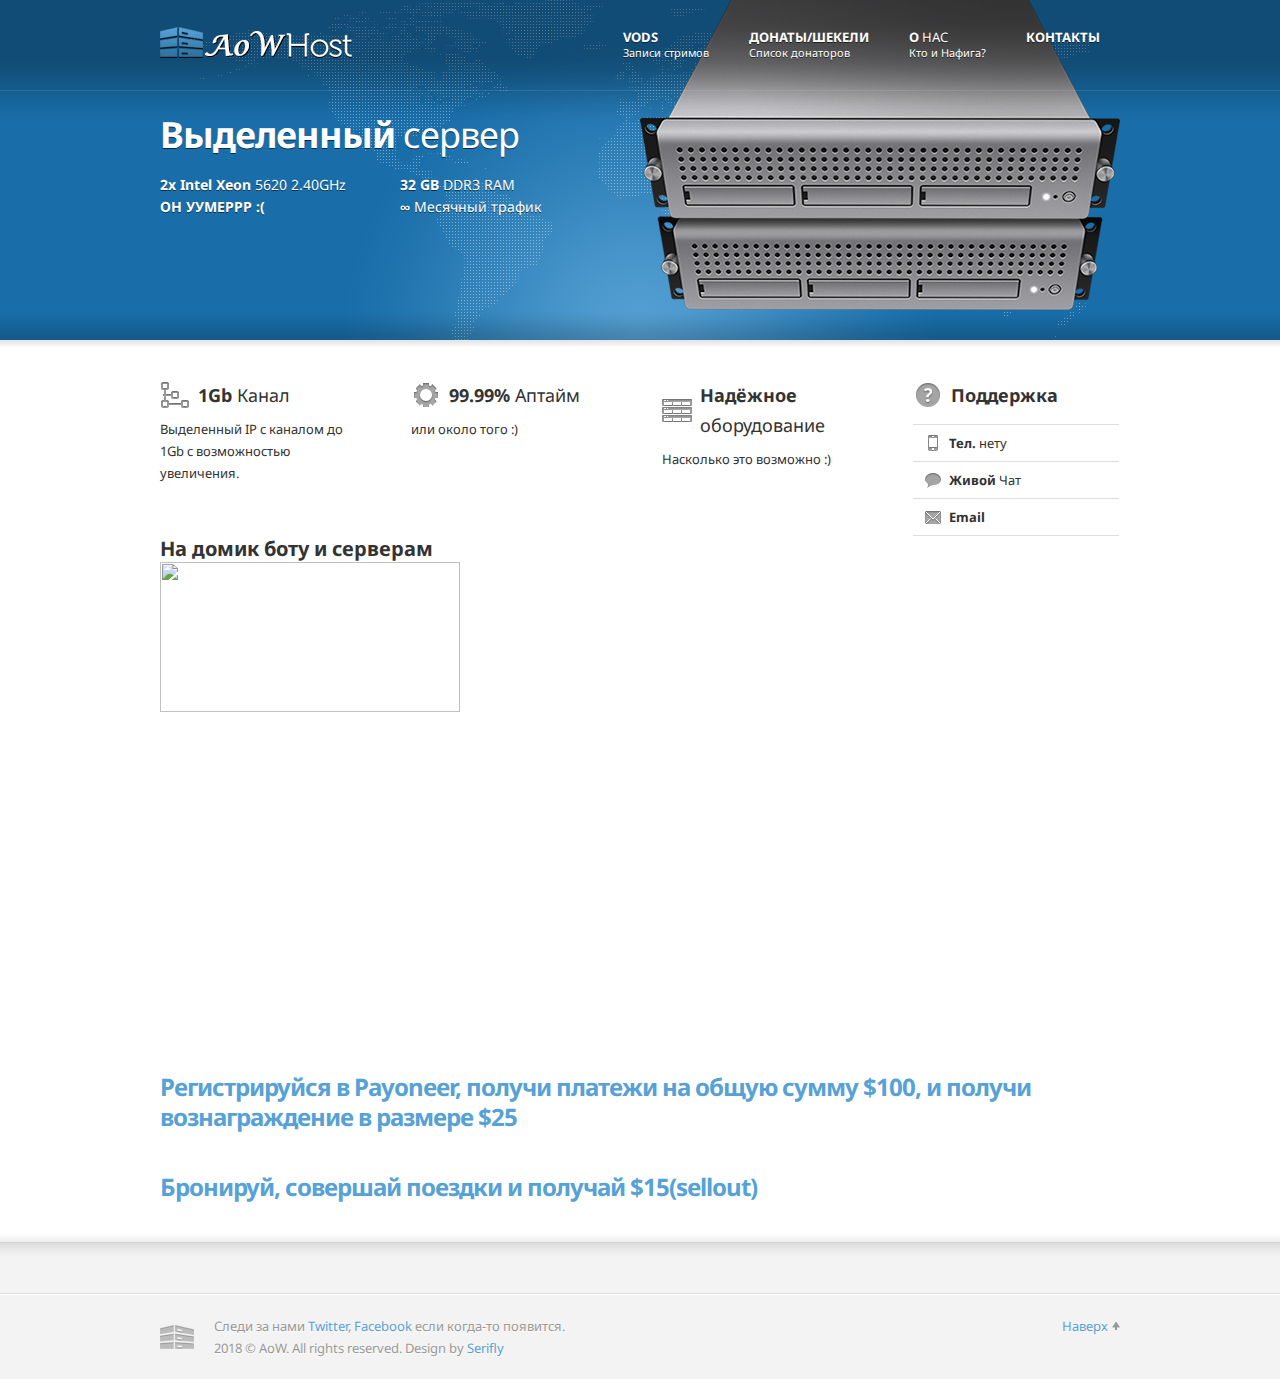
==== commit 655487d3: "Update index.html" ====
--- a/index.html
+++ b/index.html
@@ -98,8 +98,8 @@
 					</div>
    
     <h2> На домик боту и серверам</h1>
-<a href="http://www.donationalerts.ru/c/a_o_w"><img src="http://veestream.ru/wp-content/uploads/2016/01/zvuk-donata-na-strime.png" width="200" 
-   height="50" border="0"></a> 
+<a href="http://www.donationalerts.ru/c/a_o_w"><img src="http://veestream.ru/wp-content/uploads/2016/01/zvuk-donata-na-strime.png" width="300" 
+   height="150" border="0"></a> 
 			
 <br />				
 <iframe frameborder="0" allowtransparency="true" scrolling="no" src="https://money.yandex.ru/embed/donate.xml?account=4100192946682&quickpay=donate&payment-type-choice=on&mobile-payment-type-choice=on&default-sum=&targets=Home+for+Bot+and+etc.&target-visibility=on&project-name=&project-site=&button-text=01&successURL=" width="522" height="90"></iframe>
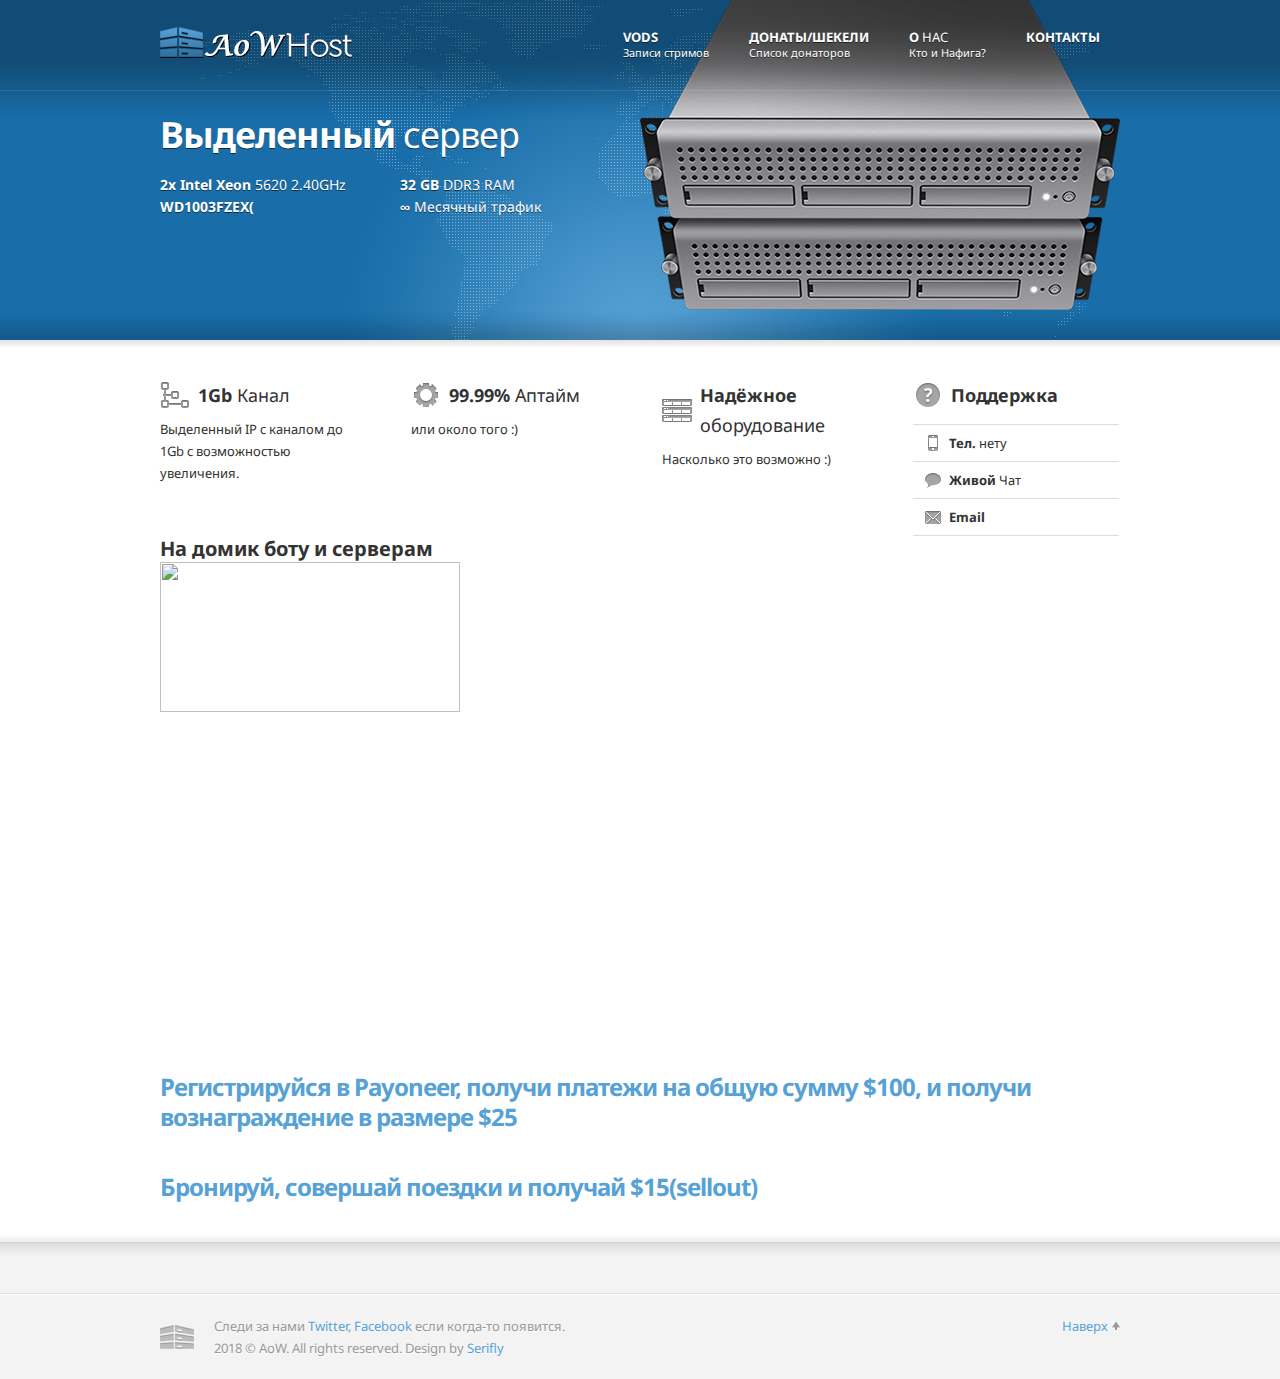
==== commit a35aa13f: "Update index.html" ====
--- a/index.html
+++ b/index.html
@@ -57,7 +57,7 @@
 							<ul class="clearfix">
 								<li><strong>2x Intel Xeon</strong> 5620 2.40GHz</li>
 								<li><strong>32 GB</strong> DDR3 RAM</li>
-								<li><strong>ОН УУМЕРРР :(</strong></li>
+								<li><strong>WD1003FZEX(</strong></li>
 								<li><strong>∞ </strong>Месячный трафик</li>
 							</ul>
 						</div>
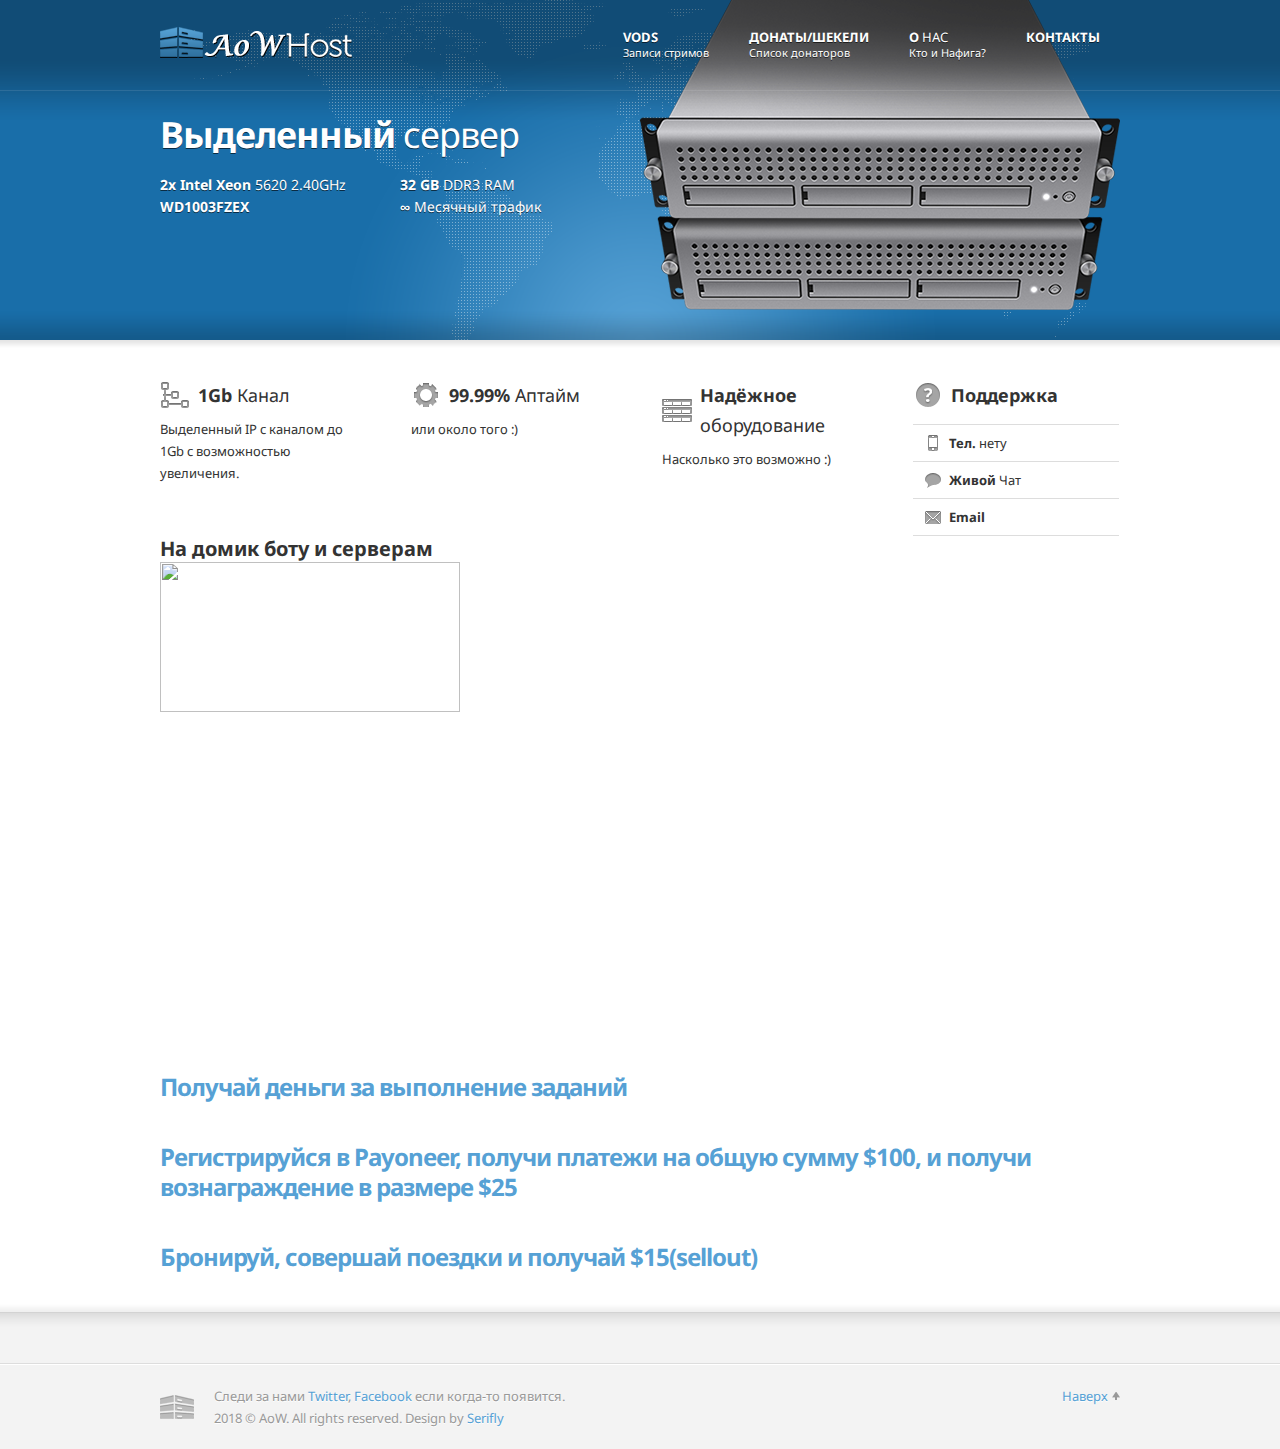
==== commit 1d18b363: "Update index.html" ====
--- a/index.html
+++ b/index.html
@@ -57,7 +57,7 @@
 							<ul class="clearfix">
 								<li><strong>2x Intel Xeon</strong> 5620 2.40GHz</li>
 								<li><strong>32 GB</strong> DDR3 RAM</li>
-								<li><strong>WD1003FZEX(</strong></li>
+								<li><strong>WD1003FZEX</strong></li>
 								<li><strong>∞ </strong>Месячный трафик</li>
 							</ul>
 						</div>
@@ -108,6 +108,7 @@
     <iframe src="https://funding.webmoney.ru/widgets/horizontal/4916c9ba-da00-4f96-bd12-ca803acb19f2?hs=1&bt=0&sum=100" width="468" height="200" scrolling="no" style="border:none;"></iframe>
 <br />
 
+ <h1><a href="https://toloka.yandex.ru/promo?referralCode=4MSA2QQU">Получай деньги за выполнение заданий</a></h1>				
  <h1><a href="https://share.payoneer.com/nav/49aA2G-d61vsTpnHZa6a0CH835OR18ICjqQwRV2qDtOYQOCs0GIKtFKBwjtgJHap_LpCj78BTrNZ3vL9QyykRw2">Регистрируйся в Payoneer, получи платежи на общую сумму $100, и получи вознаграждение в размере $25</a></h1>
  <h1><a href="https://www.booking.com/s/21_8/mo3roe76">Бронируй, совершай поездки и получай $15(sellout)</a></h1>
 					<!-- Clear necessary after every column row -->
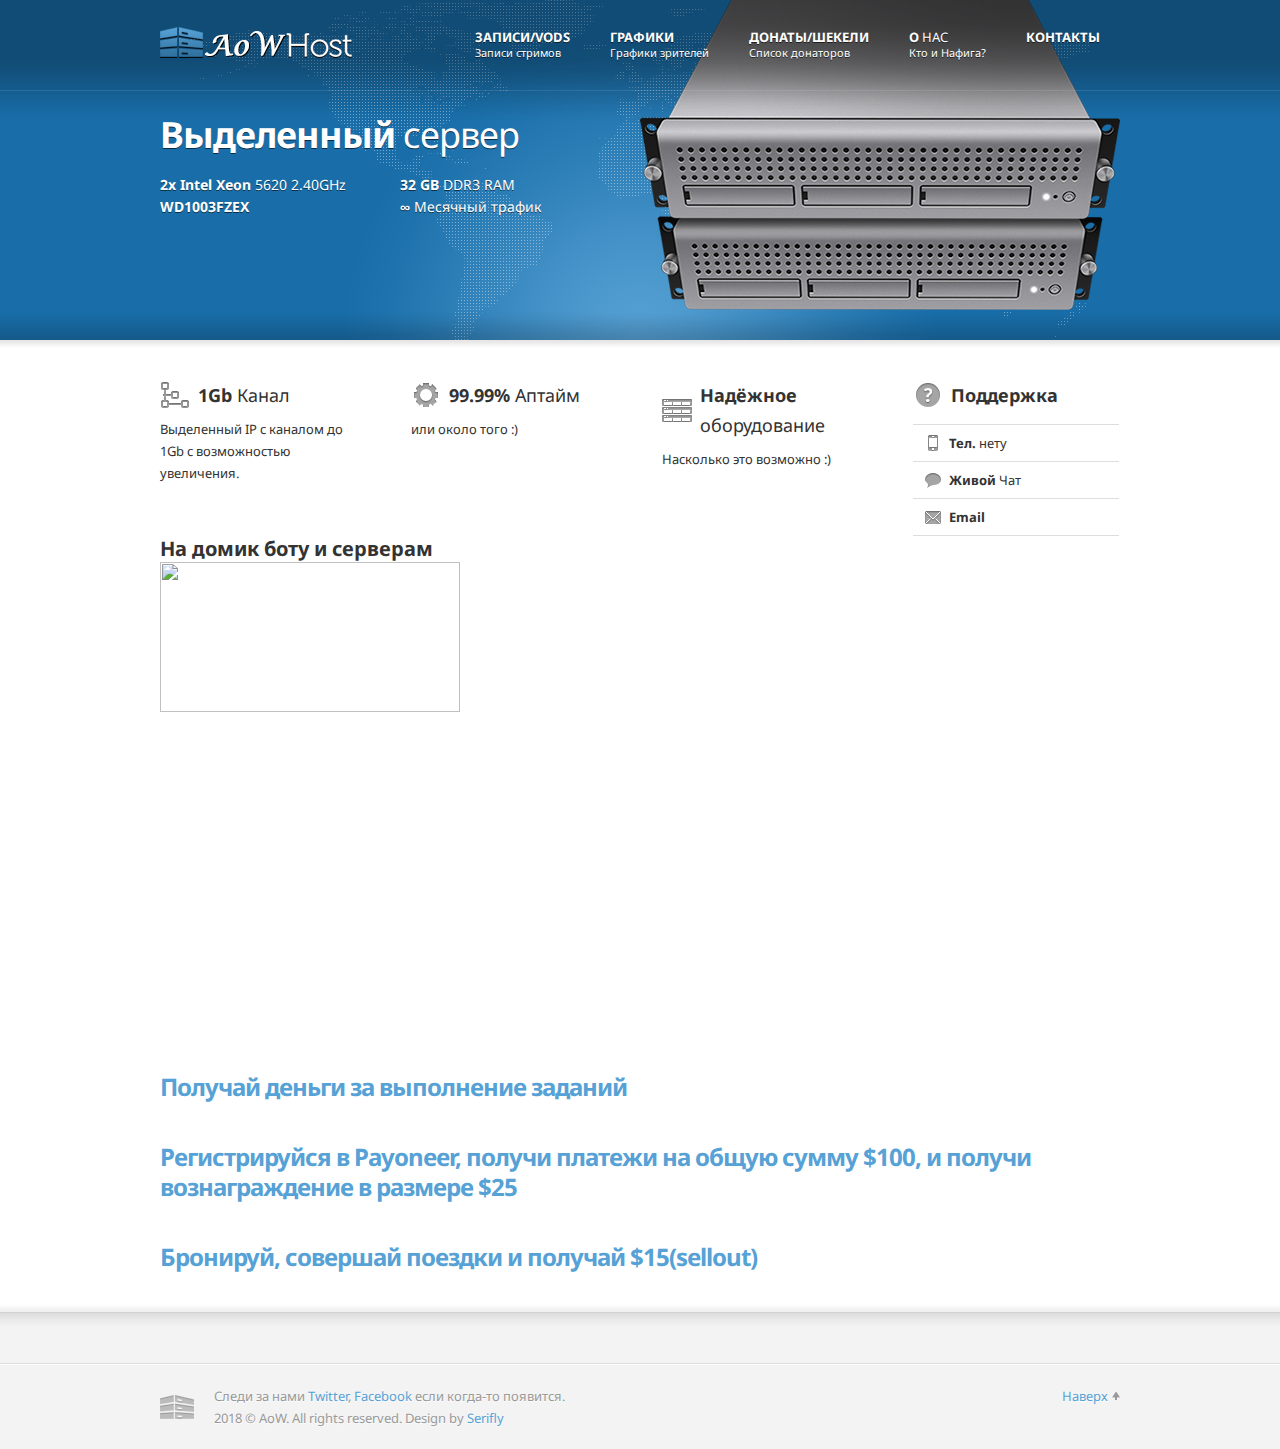
==== commit e54c27e7: "Update index.html" ====
--- a/index.html
+++ b/index.html
@@ -28,7 +28,10 @@
 					<a class="logo" href="index.html"></a>
 					<ul class="navigation">
 						<li>
-							<a href="vods.html"><strong>VoDs</strong><br /><span>Записи стримов</span></a>
+							<a href="vods.html"><strong>Записи/VoDs</strong><br /><span>Записи стримов</span></a>
+						</li>
+						<li>
+							<a href="graphs.html"><strong>Графики</strong><br /><span>Графики зрителей</span></a>
 						</li>
 						<li>
 							<a class="dropdown" href="donats.html"><strong>Донаты/Шекели</strong> <br /><span>Список донаторов</span></a>
@@ -88,6 +91,7 @@
 						<h3 class="iconMediumServer">Надёжное <span>оборудование</span></h3>
 						<p class="text">Насколько это возможно :)</p>
 					</div>
+					
 					<div class="column tiny last">
 						<h3 class="iconMediumHelp">Поддержка</span></h3>
 						<ul class="columnNavigation">
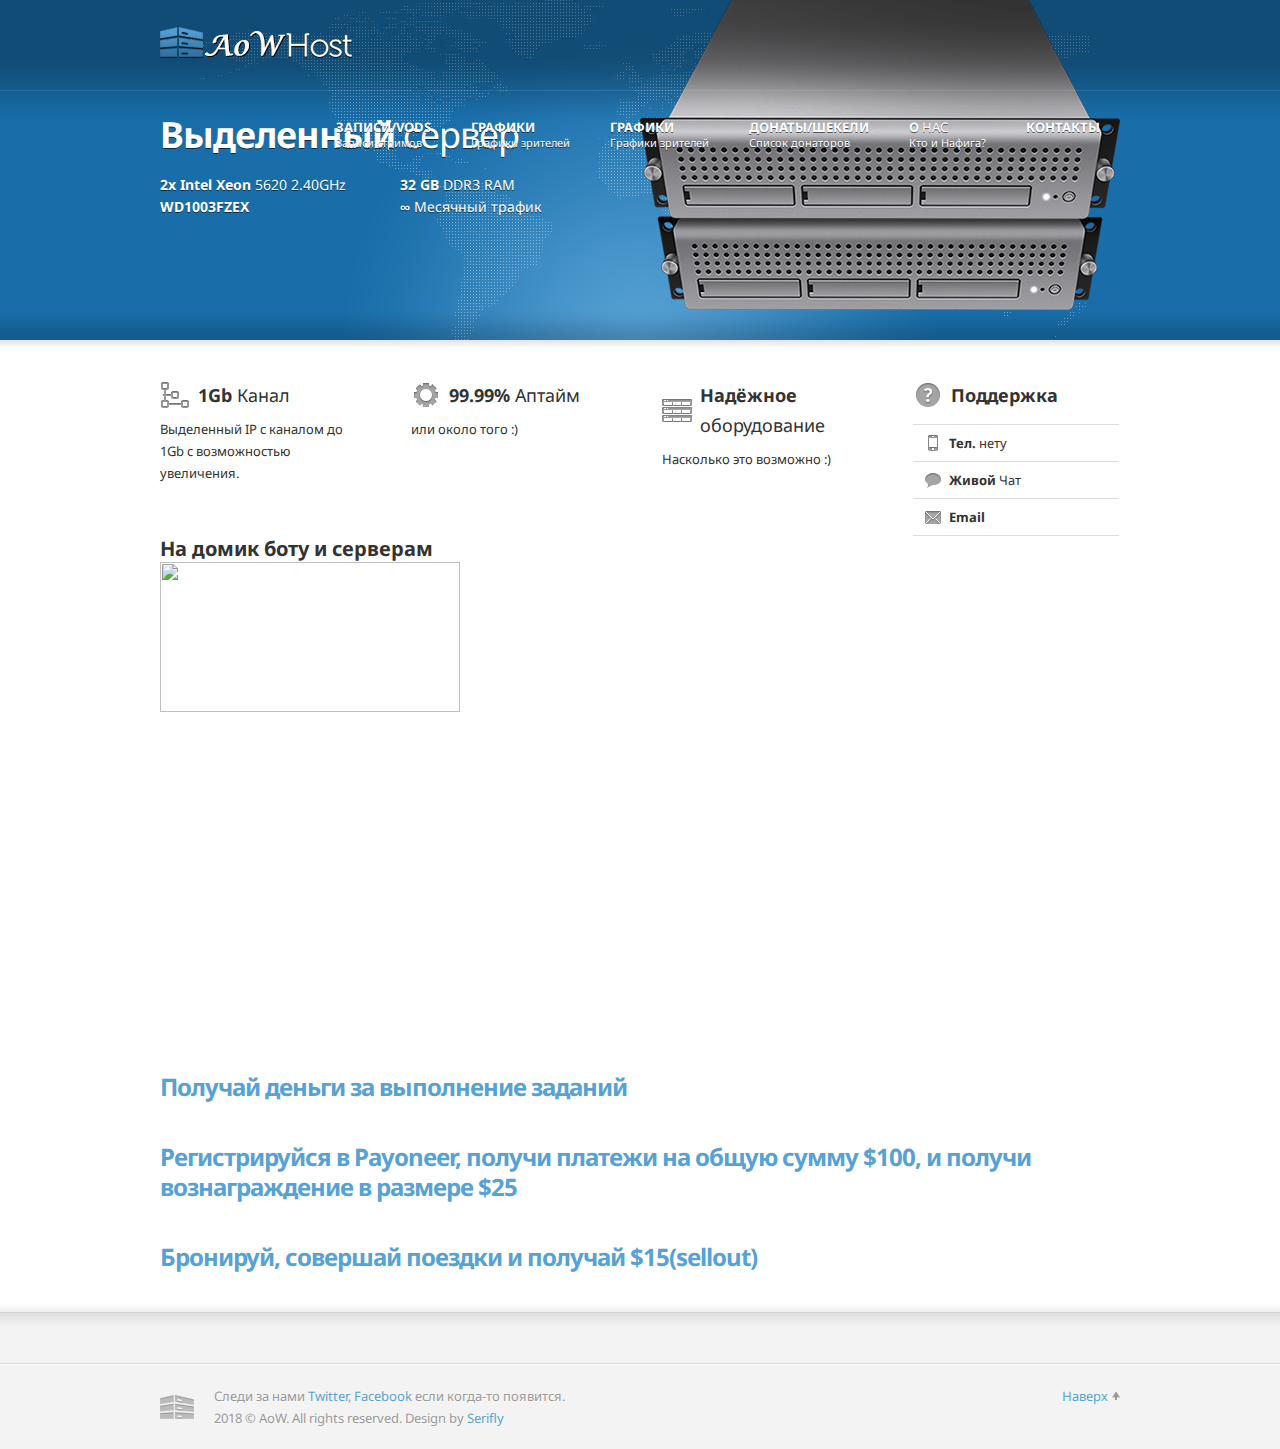
==== commit fea2b7d9: "Update index.html" ====
--- a/index.html
+++ b/index.html
@@ -29,6 +29,9 @@
 					<ul class="navigation">
 						<li>
 							<a href="vods.html"><strong>Записи/VoDs</strong><br /><span>Записи стримов</span></a>
+						</li>
+						<li>
+							<a href="graphs.html"><strong>Графики</strong><br /><span>Графики зрителей</span></a>
 						</li>
 						<li>
 							<a href="graphs.html"><strong>Графики</strong><br /><span>Графики зрителей</span></a>
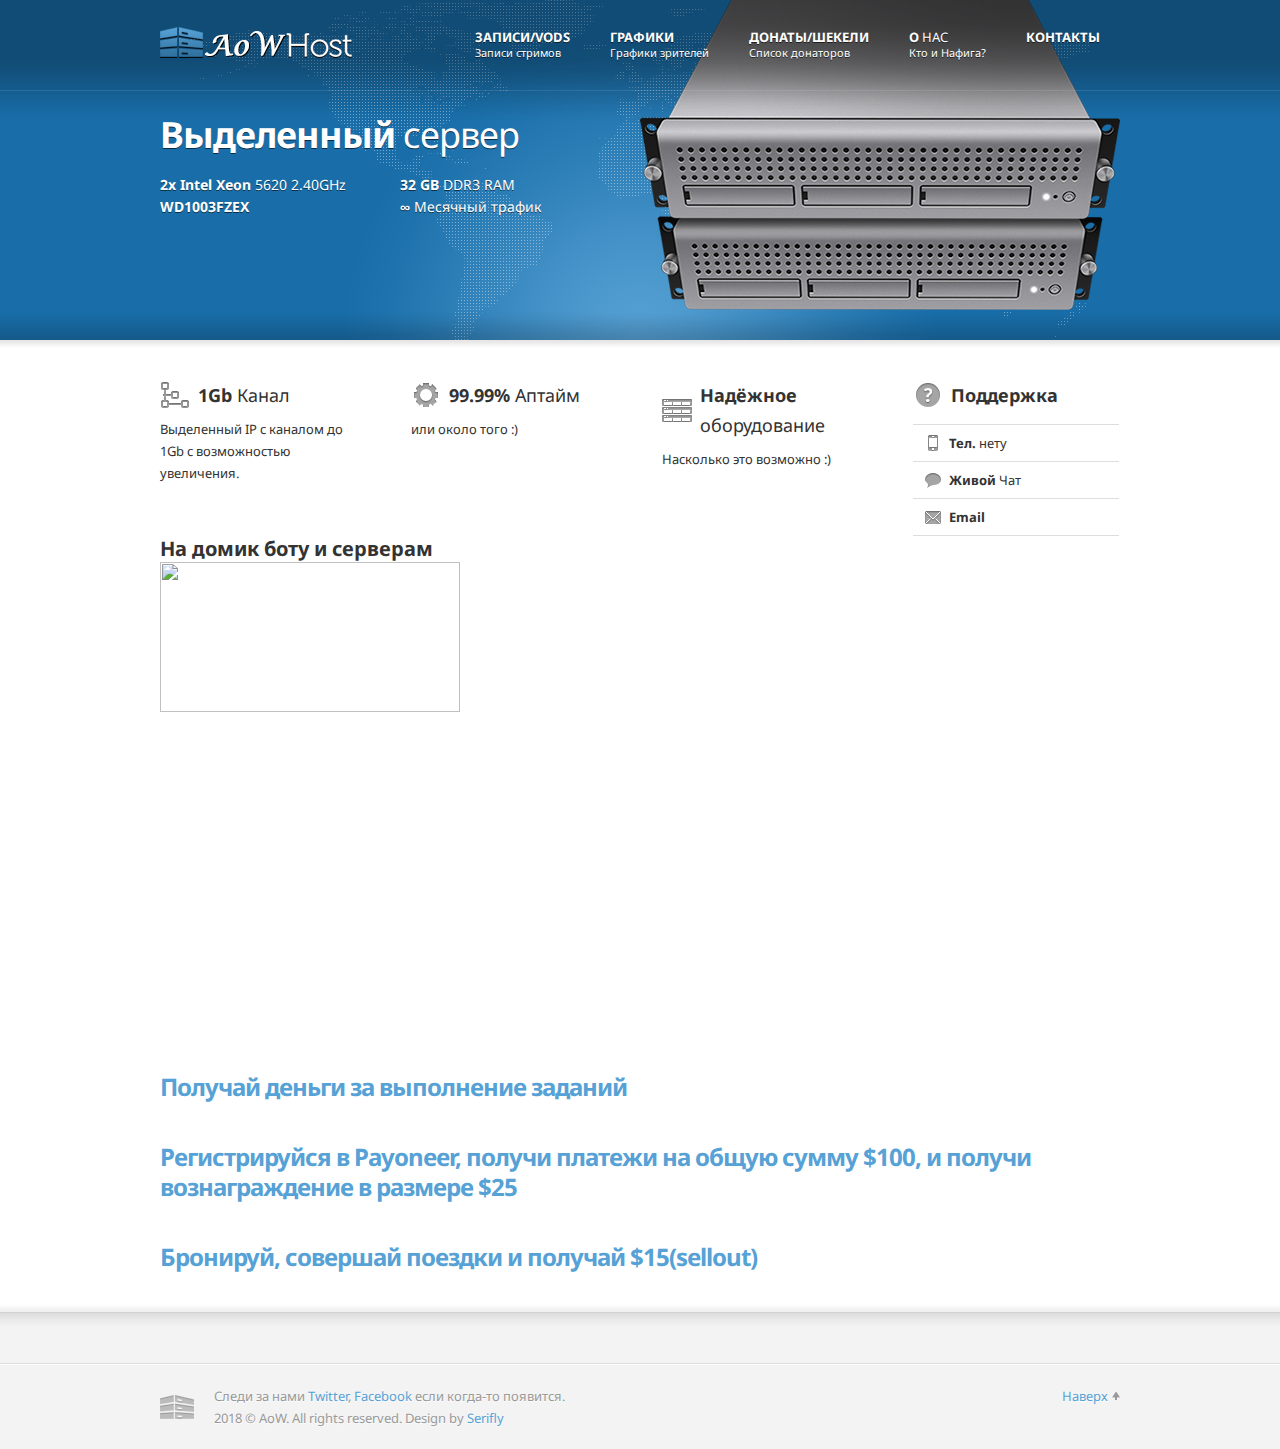
==== commit 0ed461ea: "Update index.html" ====
--- a/index.html
+++ b/index.html
@@ -30,9 +30,7 @@
 						<li>
 							<a href="vods.html"><strong>Записи/VoDs</strong><br /><span>Записи стримов</span></a>
 						</li>
-						<li>
-							<a href="graphs.html"><strong>Графики</strong><br /><span>Графики зрителей</span></a>
-						</li>
+
 						<li>
 							<a href="graphs.html"><strong>Графики</strong><br /><span>Графики зрителей</span></a>
 						</li>
